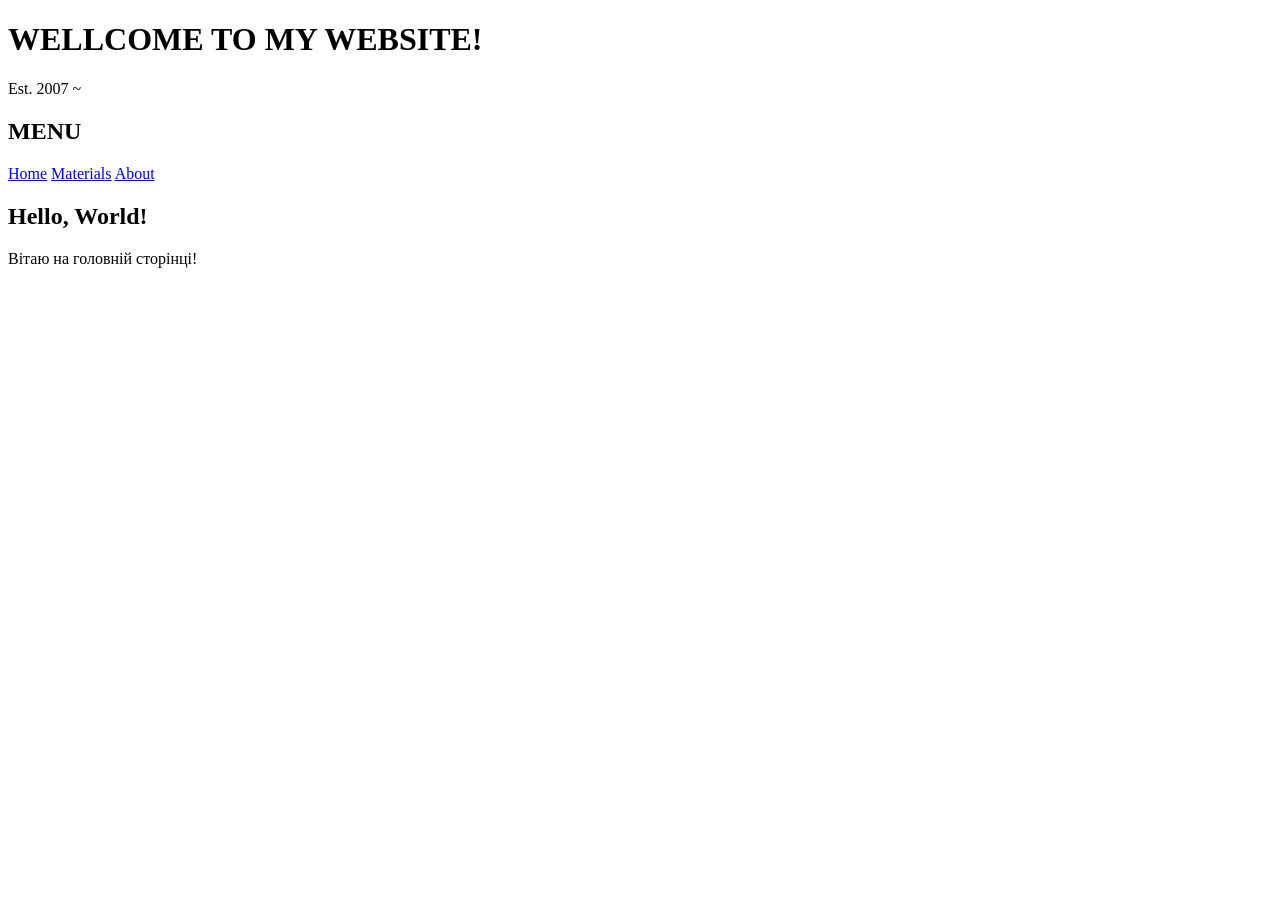
==== index.html @ 5e3941b2 "Add files via upload" ====
<!DOCTYPE html>
<html>
<head>
	<meta charset="UTF-8">
	<title>AlfaWeb</title>
	<link rel="stylesheet" type="text/css" href="css/index.css">
</head>

<body>
	<header>
		<h1>WELLCOME TO MY WEBSITE!</h1>
		<p>Est. 2007 ~</p>
	</header>

	<main>
		<nav>
			<h2>MENU</h2>

			<a href="index.html">Home</a>
			<a href="html/materials.html">Materials</a>
			<a href="html/about.html">About</a>
		</nav>

		<section>
			<h2>Hello, World!</h2>

			<p>Вітаю на головній сторінці!</p>
		</section>
	</main>
</body>

</html>
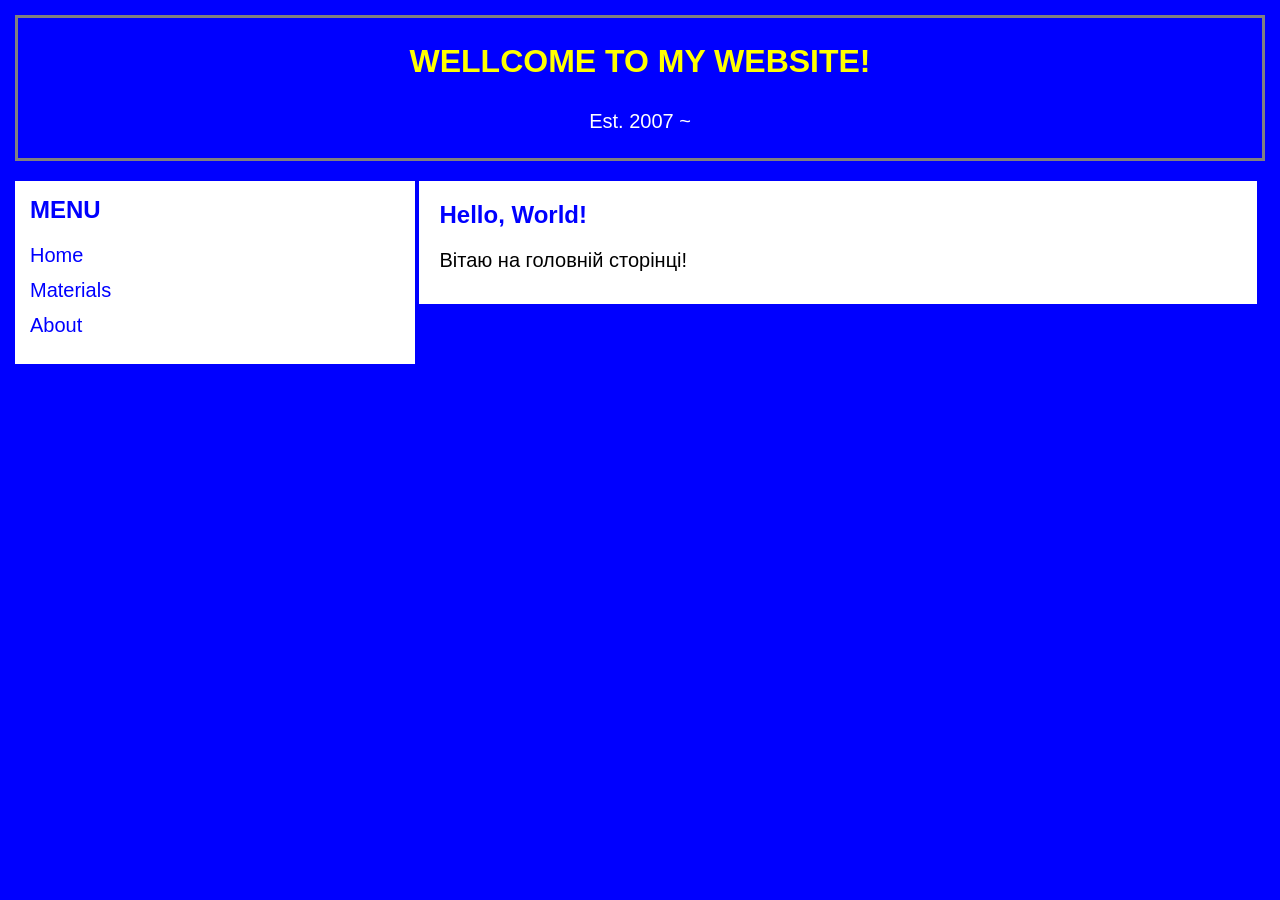
==== commit cfb227ca: "Add files via upload" ====
--- a/index.html
+++ b/index.html
@@ -4,6 +4,7 @@
 	<meta charset="UTF-8">
 	<title>AlfaWeb</title>
 	<link rel="stylesheet" type="text/css" href="css/index.css">
+	<link rel="icon" type="image/x-icon" href="favicon.ico">
 </head>
 
 <body>
--- a/css/index.css
+++ b/css/index.css
@@ -0,0 +1,94 @@
+* {
+	margin: 0;
+	padding: 0;
+	box-sizing: border-box;
+	text-decoration: none;
+}
+
+body {
+	background-color: blue;
+	color: white;
+	font-family: Arial, sans-serif;
+	padding: 15px;
+}
+
+header {
+	border: 3px solid gray;
+	text-align: center;
+	padding: 25px;
+	margin-bottom: 20px;
+}
+
+header h1 {
+	color: yellow;
+	margin-bottom: 30px;
+}
+
+header p {
+	font-size: 20px;
+}
+
+nav {
+	display: inline-block;
+	vertical-align: top;
+	width: 32%;
+	background-color: white;
+	color: blue;
+	padding: 15px;
+}
+
+nav h2 {
+	margin-bottom: 20px;
+}
+
+nav a {
+	display: block;
+	color: blue;
+	font-size: 20px;
+	margin-bottom: 12px;
+}
+
+section {
+	display: inline-block;
+	vertical-align: top;
+	width: 67%;
+	background-color: white;
+	color: black;
+	padding: 20px;
+}
+
+section h2 {
+	color: blue;
+	margin-bottom: 20px;
+}
+
+section p {
+	font-size: 20px;
+	margin-bottom: 12px;
+}
+
+section a {
+	font-size: 20px;
+	color: blue;
+	margin-bottom: 12px;
+}
+
+section img {
+	width: 50%;
+	height: auto;
+	display: block;
+	margin: 0 auto;
+}
+
+.download-btn {
+	display: inline-block;
+	padding: 10px 20px;
+	background-color: lightgray;
+	color: blue;
+	border: 3px solid white;
+	font-weight: bold;
+}
+
+.download-btn:active {
+	border-style: inset;
+}
